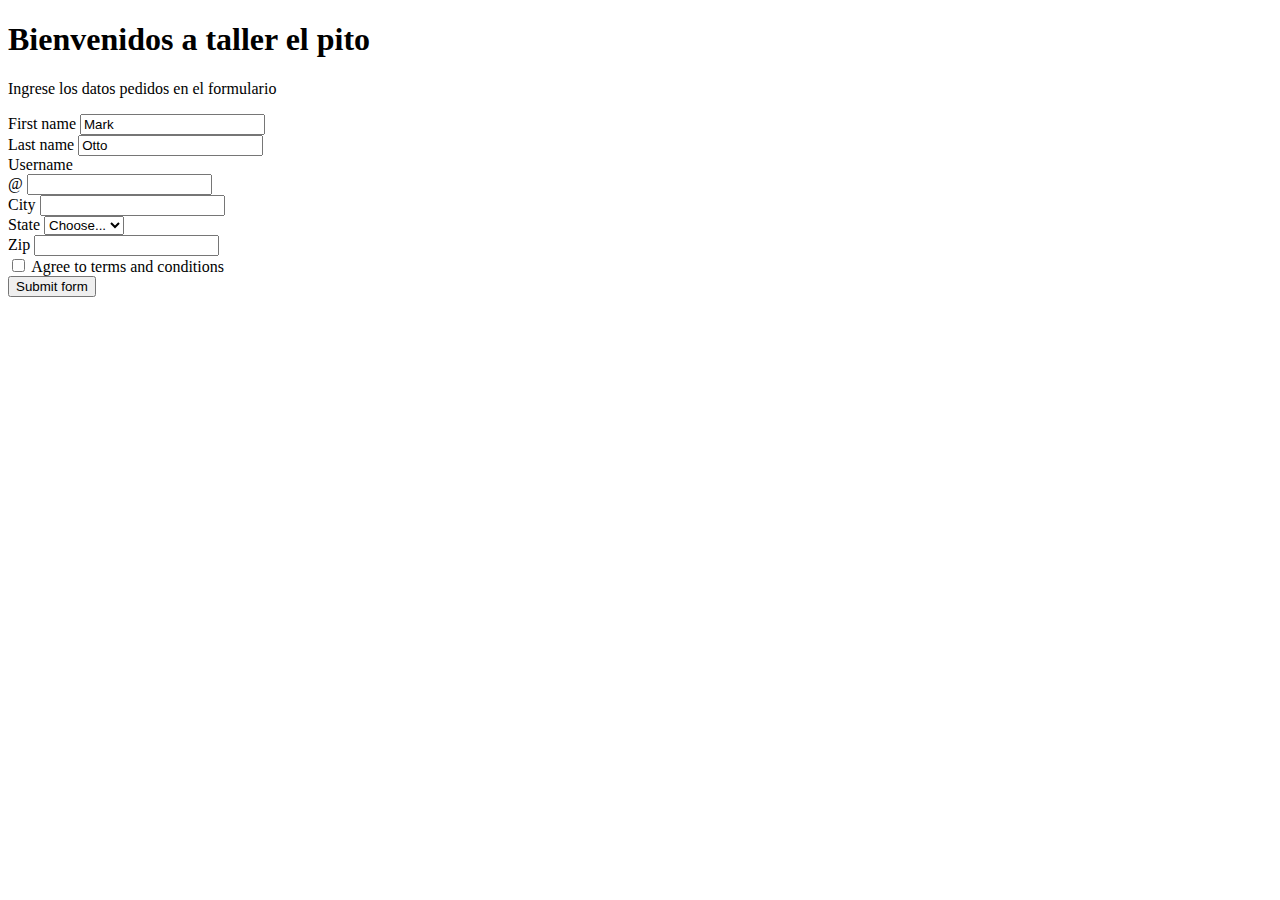
==== index.html @ f4d30de4 "Add files via upload" ====
<!DOCTYPE html>
<html lang="en">
<head>
    <meta charset="UTF-8">
    <meta http-equiv="X-UA-Compatible" content="IE=edge">
    <meta name="viewport" content="width=device-width, initial-scale=1.0">
    <title>Taller el pito</title>
    <link href="https://cdn.jsdelivr.net/npm/bootstrap@5.2.2/dist/css/bootstrap.min.css" rel="stylesheet" integrity="sha384-Zenh87qX5JnK2Jl0vWa8Ck2rdkQ2Bzep5IDxbcnCeuOxjzrPF/et3URy9Bv1WTRi" crossorigin="anonymous">
</head>
<body>
    <h1>Bienvenidos a taller el pito</h1>
    <p>Ingrese los datos pedidos en el formulario</p>
    <div class="container-user">
        <form class="row g-3">
            <div class="col-md-4">
            <label for="validationDefault01" class="form-label">First name</label>
            <input type="text" class="form-control" id="validationDefault01" value="Mark" required>
            </div>
            <div class="col-md-4">
            <label for="validationDefault02" class="form-label">Last name</label>
            <input type="text" class="form-control" id="validationDefault02" value="Otto" required>
            </div>
            <div class="col-md-4">
            <label for="validationDefaultUsername" class="form-label">Username</label>
            <div class="input-group">
                <span class="input-group-text" id="inputGroupPrepend2">@</span>
                <input type="text" class="form-control" id="validationDefaultUsername"  aria-describedby="inputGroupPrepend2" required>
            </div>
            </div>
            <div class="col-md-6">
            <label for="validationDefault03" class="form-label">City</label>
            <input type="text" class="form-control" id="validationDefault03" required>
            </div>
            <div class="col-md-3">
            <label for="validationDefault04" class="form-label">State</label>
            <select class="form-select" id="validationDefault04" required>
                <option selected disabled value="">Choose...</option>
                <option>...</option>
            </select>
            </div>
            <div class="col-md-3">
            <label for="validationDefault05" class="form-label">Zip</label>
            <input type="text" class="form-control" id="validationDefault05" required>
            </div>
            <div class="col-12">
            <div class="form-check">
                <input class="form-check-input" type="checkbox" value="" id="invalidCheck2" required>
                <label class="form-check-label" for="invalidCheck2">
                Agree to terms and conditions
                </label>
            </div>
            </div>
            <div class="col-12">
            <button class="btn btn-primary" type="submit">Submit form</button>
            </div>
        </form>
    </div>
</body>
</html>
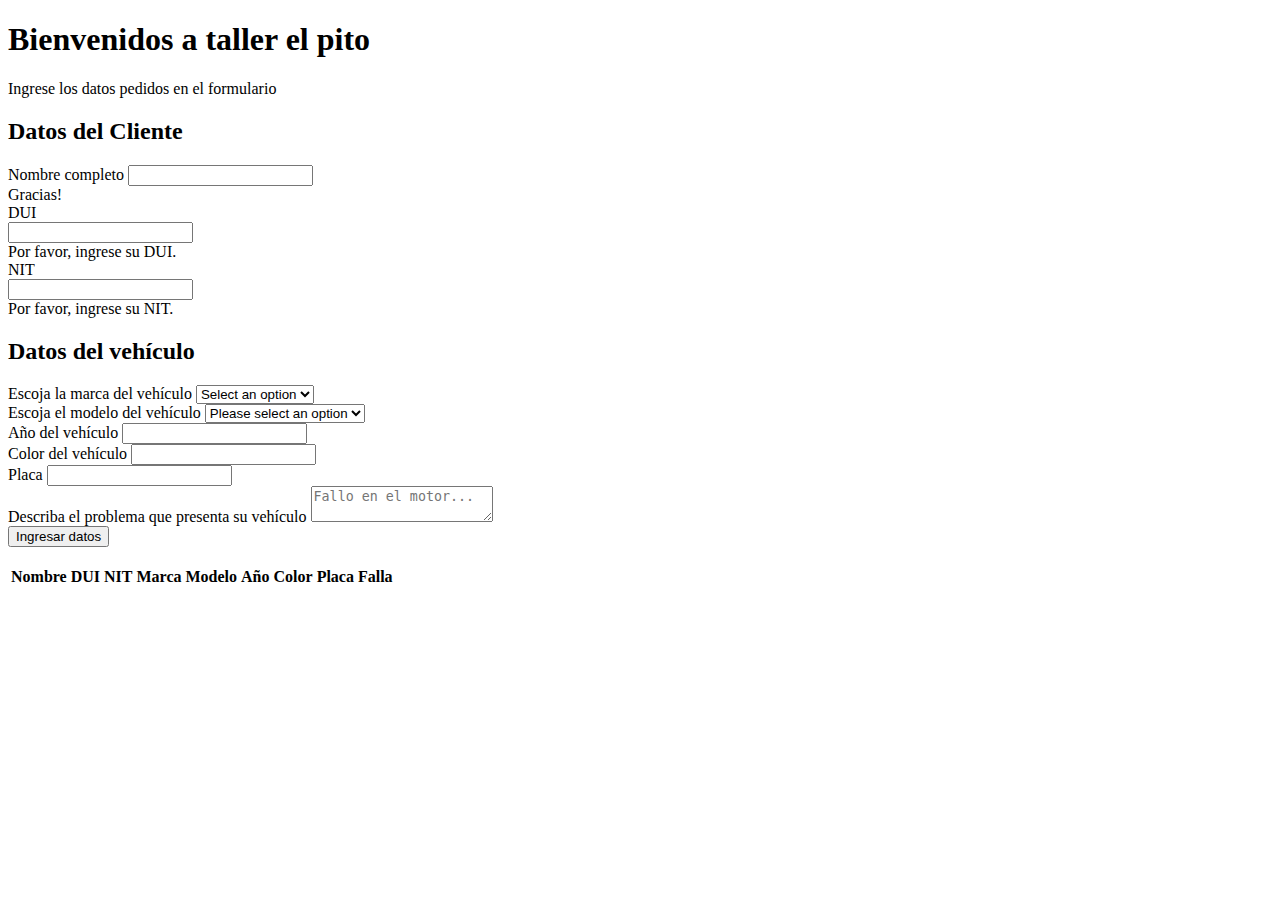
==== commit fc3ac847: "Update index.html" ====
--- a/index.html
+++ b/index.html
@@ -6,54 +6,96 @@
     <meta name="viewport" content="width=device-width, initial-scale=1.0">
     <title>Taller el pito</title>
     <link href="https://cdn.jsdelivr.net/npm/bootstrap@5.2.2/dist/css/bootstrap.min.css" rel="stylesheet" integrity="sha384-Zenh87qX5JnK2Jl0vWa8Ck2rdkQ2Bzep5IDxbcnCeuOxjzrPF/et3URy9Bv1WTRi" crossorigin="anonymous">
+    <link rel="stylesheet" href="css/style.css">
 </head>
 <body>
     <h1>Bienvenidos a taller el pito</h1>
     <p>Ingrese los datos pedidos en el formulario</p>
     <div class="container-user">
-        <form class="row g-3">
+        <form class="row g-3" id="formain">
+            <h2>Datos del Cliente</h2>
             <div class="col-md-4">
-            <label for="validationDefault01" class="form-label">First name</label>
-            <input type="text" class="form-control" id="validationDefault01" value="Mark" required>
-            </div>
-            <div class="col-md-4">
-            <label for="validationDefault02" class="form-label">Last name</label>
-            <input type="text" class="form-control" id="validationDefault02" value="Otto" required>
-            </div>
-            <div class="col-md-4">
-            <label for="validationDefaultUsername" class="form-label">Username</label>
-            <div class="input-group">
-                <span class="input-group-text" id="inputGroupPrepend2">@</span>
-                <input type="text" class="form-control" id="validationDefaultUsername"  aria-describedby="inputGroupPrepend2" required>
-            </div>
-            </div>
-            <div class="col-md-6">
-            <label for="validationDefault03" class="form-label">City</label>
-            <input type="text" class="form-control" id="validationDefault03" required>
-            </div>
+                <label for="validationCustom01" class="form-label">Nombre completo</label>
+                <input type="text" class="form-control" id="validationCustom01" required name="nombre-usuario">
+                <div class="valid-feedback">
+                 Gracias!
+                </div>
+              </div>
+      
+              <div class="col-md-4">
+                <label for="validationCustomUsername" class="form-label">DUI</label>
+                <div class="input-group has-validation">
+                  <input type="text" class="form-control" id="validationCustomUsername" aria-describedby="inputGroupPrepend" required name="dui">
+                  <div class="invalid-feedback">
+                    Por favor, ingrese su DUI.
+                  </div>
+                </div>
+              </div>
+      
+              <div class="col-md-4">
+                  <label for="validationCustomUsername" class="form-label">NIT</label>
+                  <div class="input-group has-validation">
+                    <input type="text" class="form-control" id="validationCustomUsername" aria-describedby="inputGroupPrepend" required name="nit">
+                    <div class="invalid-feedback">
+                      Por favor, ingrese su NIT.
+                    </div>
+                  </div>
+                </div>
+            <h2>Datos del vehículo</h2>
             <div class="col-md-3">
-            <label for="validationDefault04" class="form-label">State</label>
-            <select class="form-select" id="validationDefault04" required>
-                <option selected disabled value="">Choose...</option>
-                <option>...</option>
-            </select>
-            </div>
+                <label for="validationDefault04" class="form-label">Escoja la marca del vehículo</label>
+                <select class="form-select" id="options" required>
+                    <option value="" disabled selected>Select an option</option>
+                    <option value="Option 1">Option 1</option>
+                    <option value="Option 2">Option 2</option>
+                    <option value="Option 3">Option 3</option>
+                  </select>
+                </div>
+                <div class="col-md-3">
+                    <label for="validationDefault04" class="form-label">Escoja el modelo del vehículo</label>
+                    <select class="form-select" id="choices"  >
+                        <option value="" disabled selected>Please select an option</option>
+                      </select>
+                    </div>
+                    <div class="col-md-4">
+                        <label for="validationDefault01" class="form-label">Año del vehículo</label>
+                        <input type="number" class="form-control" id="validationDefault01"  required>
+                      </div>
+                      <div class="col-md-4">
+                        <label for="validationDefault01" class="form-label">Color del vehículo</label>
+                        <input type="text" class="form-control" id="validationDefault01"  required>
+                      </div>
             <div class="col-md-3">
-            <label for="validationDefault05" class="form-label">Zip</label>
+            <label for="validationDefault05" class="form-label">Placa</label>
             <input type="text" class="form-control" id="validationDefault05" required>
             </div>
+            <div class="mb-3">
+                <label for="validationTextarea" class="form-label">Describa el problema que presenta su vehículo</label>
+                <textarea class="form-control" id="validationTextarea" placeholder="Fallo en el motor..." required></textarea>
+              </div>
             <div class="col-12">
-            <div class="form-check">
-                <input class="form-check-input" type="checkbox" value="" id="invalidCheck2" required>
-                <label class="form-check-label" for="invalidCheck2">
-                Agree to terms and conditions
-                </label>
-            </div>
-            </div>
-            <div class="col-12">
-            <button class="btn btn-primary" type="submit">Submit form</button>
+            <button class="btn btn-primary" type="submit">Ingresar datos</button>
             </div>
         </form>
     </div>
+    <br>
+    <div class="tabla">
+    <table class="table" id="tableResults">
+        <thead>
+          <tr>
+            <th scope="col">Nombre</th>
+            <th scope="col">DUI</th>
+            <th scope="col">NIT</th>
+            <th scope="col">Marca</th>
+            <th scope="col">Modelo</th>
+            <th scope="col">Año</th>
+            <th scope="col">Color</th>
+            <th scope="col">Placa</th>
+            <th scope="col">Falla</th>
+          </tr>
+        </thead>
+      </table>
+    </div>
+<script src="js/script.js"></script>
 </body>
-</html>+</html>
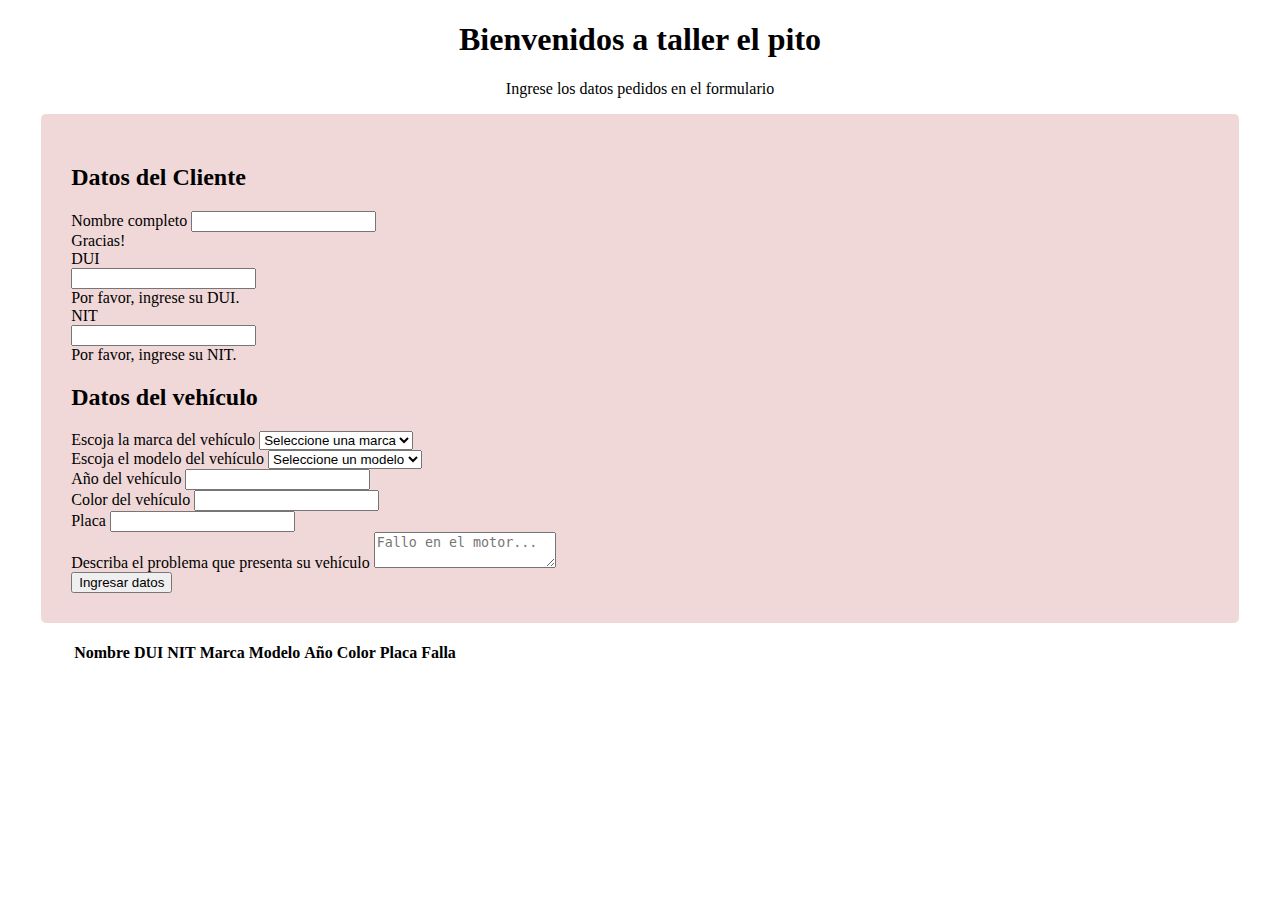
==== commit 9fc6bb2d: "Update index.html" ====
--- a/index.html
+++ b/index.html
@@ -12,11 +12,11 @@
     <h1>Bienvenidos a taller el pito</h1>
     <p>Ingrese los datos pedidos en el formulario</p>
     <div class="container-user">
-        <form class="row g-3" id="formain">
+        <form class="row g-3" id="formain" name="formulario1">
             <h2>Datos del Cliente</h2>
             <div class="col-md-4">
                 <label for="validationCustom01" class="form-label">Nombre completo</label>
-                <input type="text" class="form-control" id="validationCustom01" required name="nombre-usuario">
+                <input type="text" class="form-control" id="e" required name="nombre-usuario" pattern="[a-z A-Z]+">
                 <div class="valid-feedback">
                  Gracias!
                 </div>
@@ -25,7 +25,7 @@
               <div class="col-md-4">
                 <label for="validationCustomUsername" class="form-label">DUI</label>
                 <div class="input-group has-validation">
-                  <input type="text" class="form-control" id="validationCustomUsername" aria-describedby="inputGroupPrepend" required name="dui">
+                  <input type="text" class="form-control" id="l" aria-describedby="inputGroupPrepend" required name="dui" pattern="[0-9]+">
                   <div class="invalid-feedback">
                     Por favor, ingrese su DUI.
                   </div>
@@ -35,7 +35,7 @@
               <div class="col-md-4">
                   <label for="validationCustomUsername" class="form-label">NIT</label>
                   <div class="input-group has-validation">
-                    <input type="text" class="form-control" id="validationCustomUsername" aria-describedby="inputGroupPrepend" required name="nit">
+                    <input type="text" class="form-control" id="w" aria-describedby="inputGroupPrepend" required name="nit"  pattern="[0-9]+">
                     <div class="invalid-feedback">
                       Por favor, ingrese su NIT.
                     </div>
@@ -44,34 +44,34 @@
             <h2>Datos del vehículo</h2>
             <div class="col-md-3">
                 <label for="validationDefault04" class="form-label">Escoja la marca del vehículo</label>
-                <select class="form-select" id="options" required>
-                    <option value="" disabled selected>Select an option</option>
-                    <option value="Option 1">Option 1</option>
-                    <option value="Option 2">Option 2</option>
-                    <option value="Option 3">Option 3</option>
+                <select class="form-select" id="options" required name="cosa" onchange="cambia()">
+                    <option value="" disabled selected>Seleccione una marca</option>
+                    <option value="1">Kia</option>
+                    <option value="2">Toyota</option>
+                    <option value="3">Nissan</option>
                   </select>
                 </div>
                 <div class="col-md-3">
                     <label for="validationDefault04" class="form-label">Escoja el modelo del vehículo</label>
-                    <select class="form-select" id="choices"  >
-                        <option value="" disabled selected>Please select an option</option>
+                    <select class="form-select" id="choices" name="opt" required>
+                        <option value="" disabled selected>Seleccione un modelo</option>
                       </select>
                     </div>
                     <div class="col-md-4">
                         <label for="validationDefault01" class="form-label">Año del vehículo</label>
-                        <input type="number" class="form-control" id="validationDefault01"  required>
+                        <input type="number" class="form-control" id="validationDefault01"  required name="anio">
                       </div>
                       <div class="col-md-4">
                         <label for="validationDefault01" class="form-label">Color del vehículo</label>
-                        <input type="text" class="form-control" id="validationDefault01"  required>
+                        <input type="text" class="form-control" id="validationDefault01"  required name="Color"  pattern="[a-z A-Z]+">
                       </div>
             <div class="col-md-3">
             <label for="validationDefault05" class="form-label">Placa</label>
-            <input type="text" class="form-control" id="validationDefault05" required>
+            <input type="text" class="form-control" id="validationDefault05" required name="placa"  pattern="[A-Z 0-9]+">
             </div>
             <div class="mb-3">
                 <label for="validationTextarea" class="form-label">Describa el problema que presenta su vehículo</label>
-                <textarea class="form-control" id="validationTextarea" placeholder="Fallo en el motor..." required></textarea>
+                <textarea class="form-control" id="validationTextarea" placeholder="Fallo en el motor..." required name="problema"></textarea>
               </div>
             <div class="col-12">
             <button class="btn btn-primary" type="submit">Ingresar datos</button>
@@ -97,5 +97,6 @@
       </table>
     </div>
 <script src="js/script.js"></script>
+<script src="js/marcas.js"></script>
 </body>
 </html>
--- a/css/style.css
+++ b/css/style.css
@@ -0,0 +1,18 @@
+h1{
+    text-align: center;
+}
+p{
+    text-align: center;
+}
+.container-user{
+    width: 90%;
+    margin: 0 auto;
+    background-color: #F0D8D8;
+    padding: 30px;
+    border-radius: 5px;
+}
+
+.tabla{
+    width: 90%;
+    margin: 0 auto;
+}
